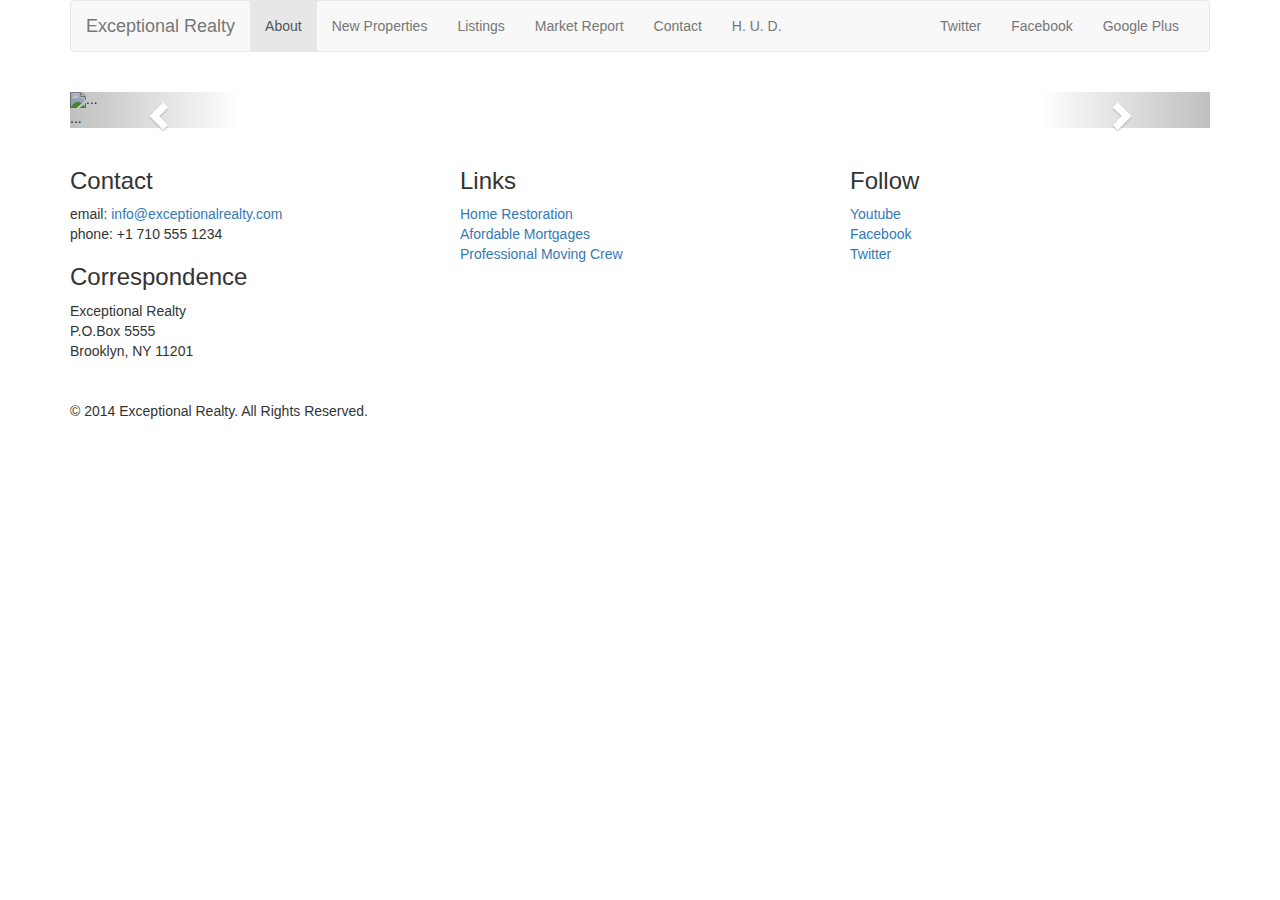
==== exceptional-realty-bootstrapped/new-properties.html @ 52a664b2 "add empty image carousel" ====
<!DOCTYPE html>
<html lang="en">
  <head>
    <meta charset="utf-8">
    <meta http-equiv="X-UA-Compatible" content="IE=edge">
    <meta name="viewport" content="width=device-width, initial-scale=1">
    <!-- The above 3 meta tags *must* come first in the head; any other head content must come *after* these tags -->
    <title>Exceptional Realty Group - Luxury Homes - About</title>

    <!-- Bootstrap -->
    <link href="css/bootstrap.min.css" rel="stylesheet">

    <!-- Custom Stylesheet -->
    <link href="css/style.css" rel="stylesheet">

    <!-- HTML5 shim and Respond.js for IE8 support of HTML5 elements and media queries -->
    <!-- WARNING: Respond.js doesn't work if you view the page via file:// -->
    <!--[if lt IE 9]>
      <script src="https://oss.maxcdn.com/html5shiv/3.7.2/html5shiv.min.js"></script>
      <script src="https://oss.maxcdn.com/respond/1.4.2/respond.min.js"></script>
    <![endif]-->
  </head>
  <body>

    <div class="container">

      <div class="row">
        <div class="col-sm-12">
          <nav class="navbar navbar-default">
              <div class="container-fluid">
                <!-- Brand and toggle get grouped for better mobile display -->
                <div class="navbar-header">
                  <button type="button" class="navbar-toggle collapsed" data-toggle="collapse" data-target="#bs-example-navbar-collapse-1" aria-expanded="false">
                    <span class="sr-only">Toggle navigation</span>
                    <span class="icon-bar"></span>
                    <span class="icon-bar"></span>
                    <span class="icon-bar"></span>
                  </button>
                  <a class="navbar-brand" href="#">Exceptional Realty</a>
                </div>

                <!-- Collect the nav links, forms, and other content for toggling -->
                <div class="collapse navbar-collapse" id="bs-example-navbar-collapse-1">
                  <!-- main nav links -->
                  <ul class="nav navbar-nav">
                    <li class="active"><a href="#">About</a></li>
                    <li><a href="new-properties.html">New Properties</a></li>
                    <li><a href="#">Listings</a></li>
                    <li><a href="#">Market Report</a></li>
                    <li><a href="#">Contact</a></li>
                    <li><a href="#" target="_blank">H. U. D.</a></li>
                  </ul>
                  <!-- social nav links -->
                  <ul class="nav navbar-nav navbar-right">
                    <li><a class="twit" href="#" title="Twitter">Twitter</a></li>
                    <li><a class="fbook" href="#" title="Facebook">Facebook</a></li>
                    <li><a class="gplus" href="#" title="Google Plus">Google Plus</a></li>
                  </ul>
                </div><!-- /.navbar-collapse -->
              </div><!-- /.container-fluid -->
            </nav>
        </div>
      </div>

      <div class="row">
        <div class="col-xs-12">

          <!-- Image Carouse -->
            <div id="carousel-example-generic" class="carousel slide" data-ride="carousel">
            <!-- Indicators -->
              <ol class="carousel-indicators">
                <li data-target="#carousel-example-generic" data-slide-to="0" class="active"></li>
                <li data-target="#carousel-example-generic" data-slide-to="1"></li>
                <li data-target="#carousel-example-generic" data-slide-to="2"></li>
              </ol>

            <!-- Wrapper for slides -->
              <div class="carousel-inner" role="listbox">
                <div class="item active">
                  <img src="..." alt="...">
                  <div class="carousel-caption">
                    ...
                  </div>
                </div>
              <div class="item">
                <img src="..." alt="...">
                <div class="carousel-caption">
                  ...
                </div>
              </div>
              ...
            </div>

            <!-- Controls -->
            <a class="left carousel-control" href="#carousel-example-generic" role="button" data-slide="prev">
              <span class="glyphicon glyphicon-chevron-left" aria-hidden="true"></span>
              <span class="sr-only">Previous</span>
            </a>
            <a class="right carousel-control" href="#carousel-example-generic" role="button" data-slide="next">
              <span class="glyphicon glyphicon-chevron-right" aria-hidden="true"></span>
              <span class="sr-only">Next</span>
            </a>
          </div>
        </div> <!-- .col-xs-12 -->
      </div> <!-- .row -->

      <div class="row">

        <div class="col-sm-4">
          <h3>Contact</h3>
          <p>
            email: <a href="mailto:info@exceptionalrealty.com">info@exceptionalrealty.com</a><br>
            phone: +1 710 555 1234
          </p>
          <h3>Correspondence</h3>
          <address>
            Exceptional Realty<br>
            P.O.Box 5555<br>
            Brooklyn, NY 11201
          </address>
        </div>

        <div class="col-sm-4">
          <h3>Links</h3>
          <p>
            <a href="#" target="_blank">Home Restoration</a><br>
            <a href="#" target="_blank">Afordable Mortgages</a><br>
            <a href="#" target="_blank">Professional Moving Crew</a>
          </p>
        </div>

        <div class="col-sm-4">
          <h3>Follow</h3>
          <p>
            <a href="#" target="_blank">Youtube</a><br>
            <a href="#" target="_blank">Facebook</a><br>
            <a href="#" target="_blank">Twitter</a>
          </p>
        </div>

      </div>

      <div class="row">
        <div class="col-sm-12">
          &copy; 2014 Exceptional Realty. All Rights Reserved.
        </div>
      </div>

    </div>
    <!-- .container -->

    <!-- jQuery (necessary for Bootstrap's JavaScript plugins) -->
    <script src="https://ajax.googleapis.com/ajax/libs/jquery/1.11.3/jquery.min.js"></script>
    <!-- Include all compiled plugins (below), or include individual files as needed -->
    <script src="js/bootstrap.min.js"></script>
  </body>
</html>
---- exceptional-realty-bootstrapped/css/style.css ----
/*/////// MEDIA ////////*/

img, video, audio, iframe, table, form {
  width: 100%; /* IE */
  max-width: 100%; /* FF, Safari, Chrome */
}

/*/////////////// LAYOUT STYLES //////////////////////*/

.row {
  margin-bottom: 20px;
}
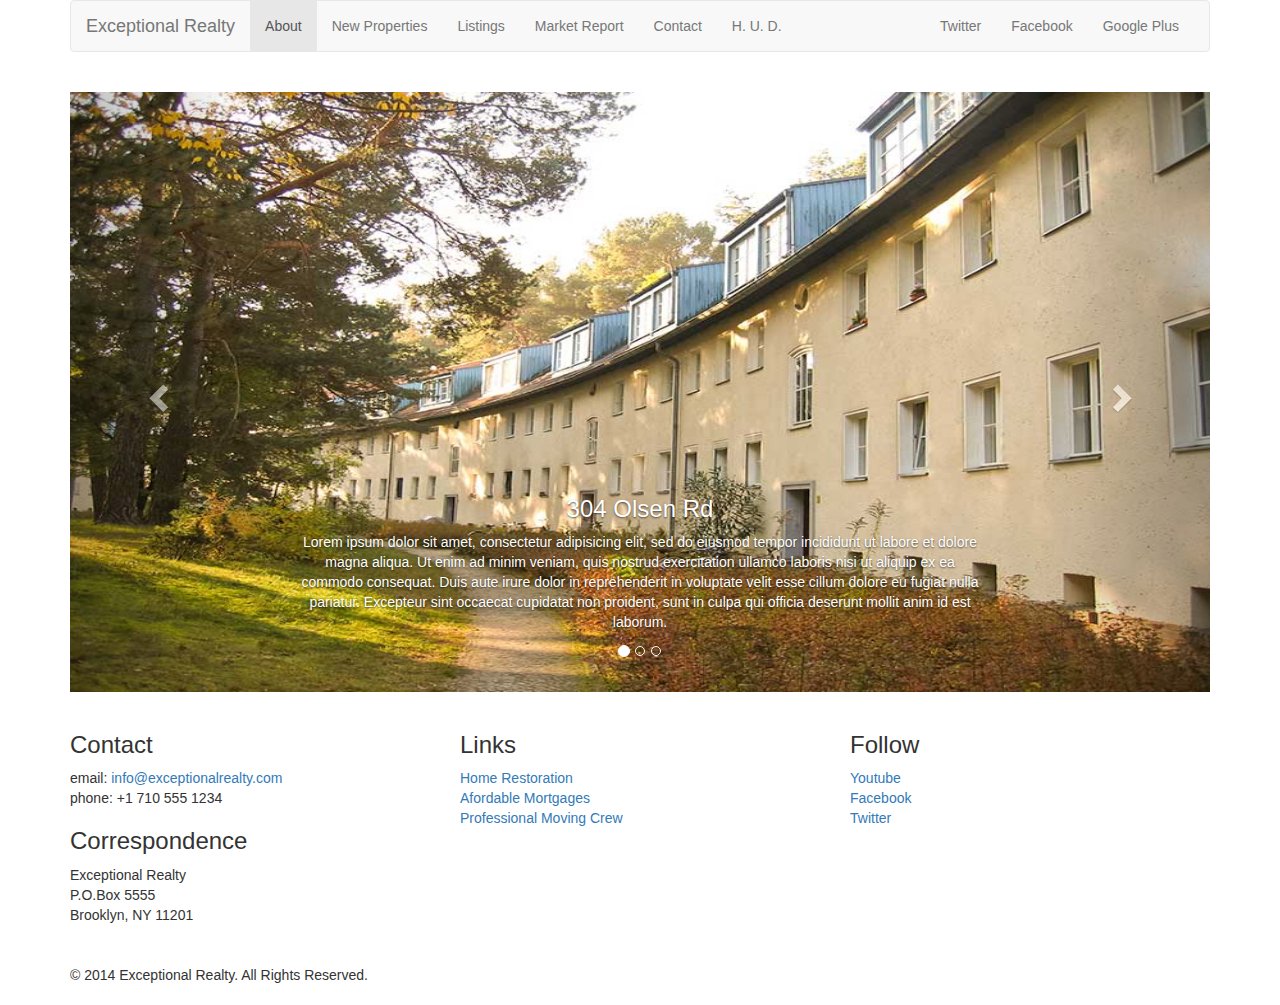
==== commit c52cdaa8: "add images and size adjustments to carousel" ====
--- a/exceptional-realty-bootstrapped/new-properties.html
+++ b/exceptional-realty-bootstrapped/new-properties.html
@@ -77,18 +77,24 @@
             <!-- Wrapper for slides -->
               <div class="carousel-inner" role="listbox">
                 <div class="item active">
-                  <img src="..." alt="...">
+                  <img src="images/new-1.jpg" alt="304 Olsen Rd">
                   <div class="carousel-caption">
-                    ...
+                    <h3>304 Olsen Rd</h3>
+                    <p>
+                      Lorem ipsum dolor sit amet, consectetur adipisicing elit, sed do eiusmod tempor incididunt ut labore et dolore magna aliqua. Ut enim ad minim veniam, quis nostrud exercitation ullamco laboris nisi ut aliquip ex ea commodo consequat. Duis aute irure dolor in reprehenderit in voluptate velit esse cillum dolore eu fugiat nulla pariatur. Excepteur sint occaecat cupidatat non proident, sunt in culpa qui officia deserunt mollit anim id est laborum.
+                    </p>
                   </div>
                 </div>
               <div class="item">
-                <img src="..." alt="...">
+                <img src="images/new-2.jpg" alt="9872 Fremont Dr">
                 <div class="carousel-caption">
-                  ...
+                  <h3>9872 Fremont Dr</h3>
+                  <p>
+                    Lorem ipsum dolor sit amet, consectetur adipisicing elit, sed do eiusmod tempor incididunt ut labore et dolore magna aliqua. Ut enim ad minim veniam, quis nostrud exercitation ullamco laboris nisi ut aliquip ex ea commodo consequat. Duis aute irure dolor in reprehenderit in voluptate velit esse cillum dolore eu fugiat nulla pariatur. Excepteur sint occaecat cupidatat non proident, sunt in culpa qui officia deserunt mollit anim id est laborum.
+                  </p>
                 </div>
               </div>
-              ...
+
             </div>
 
             <!-- Controls -->
--- a/exceptional-realty-bootstrapped/css/style.css
+++ b/exceptional-realty-bootstrapped/css/style.css
@@ -10,3 +10,36 @@
 .row {
   margin-bottom: 20px;
 }
+
+/*////////// CAROUSEL STYLES ////////////*/
+
+#carousel-example-generic .item img {
+  height: auto;
+}
+
+.carousel-caption p {
+  display: none;
+}
+
+@media only screen and (min-width: 768px) {
+  #carousel-example-generic .item img {
+    height: 384px;
+  }
+}
+
+@media only screen and (min-width: 992px) {
+  #carousel-example-generic .item img {
+    height: 496px;
+  }
+
+  .carousel-caption p {
+    display: block;
+  }
+}
+
+@media only screen and (min-width: 1200px) {
+  #carousel-example-generic .item img {
+    height: 600px;
+  }
+
+}
